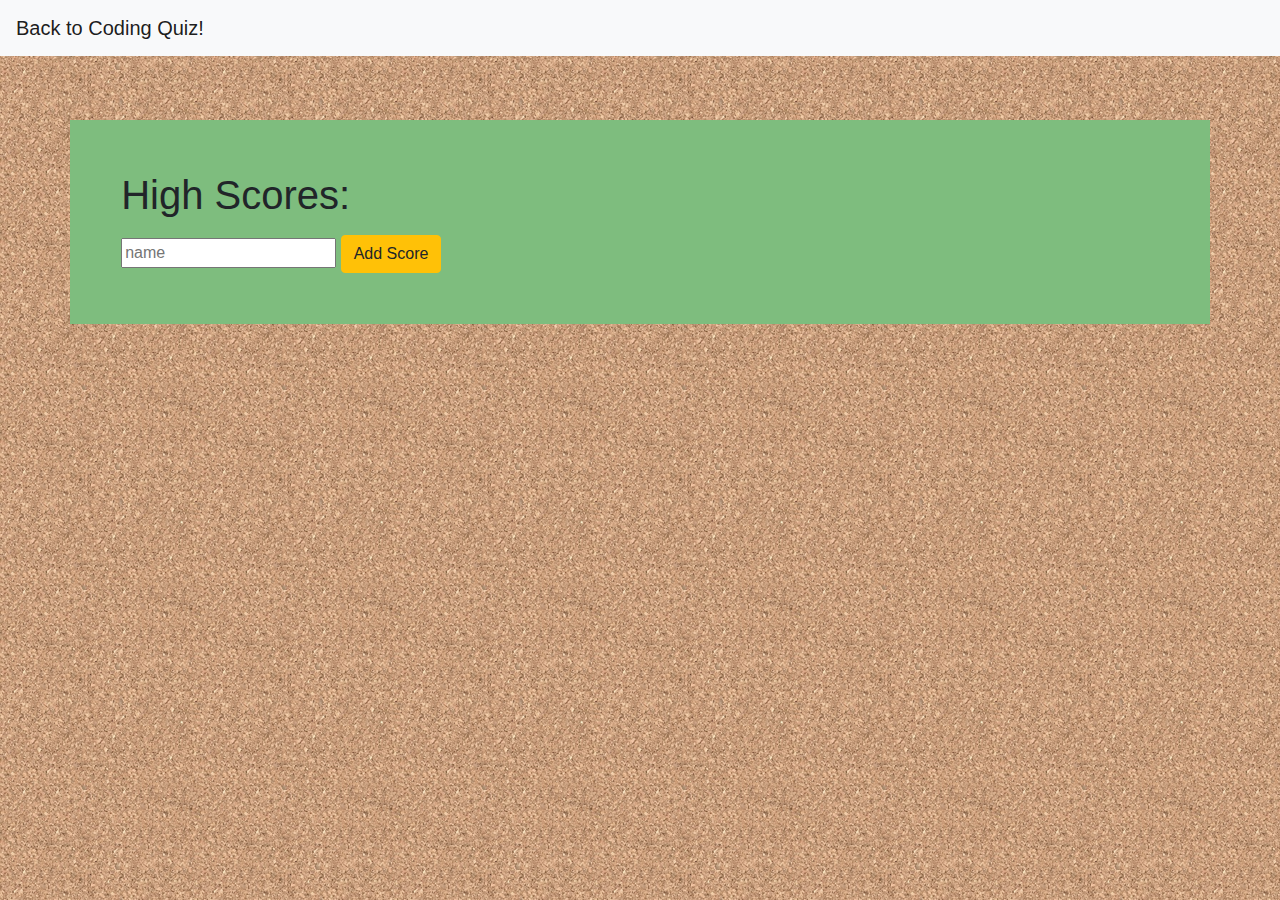
==== highscores.html @ 01520d79 "Created styling and script files/folders and worked on home page and high schore page layout." ====
<!DOCTYPE html>
<html lang="en">
<head>
  <meta charset="UTF-8">
  <meta name="viewport" content="width=device-width, initial-scale=1.0">
  <meta http-equiv="X-UA-Compatible" content="ie=edge">
  <title>High Scores</title>
    <!--Bootstrap--><link rel="stylesheet" href="https://stackpath.bootstrapcdn.com/bootstrap/4.3.1/css/bootstrap.min.css" integrity="sha384-ggOyR0iXCbMQv3Xipma34MD+dH/1fQ784/j6cY/iJTQUOhcWr7x9JvoRxT2MZw1T" crossorigin="anonymous">
    <!--Fonts--><link rel="stylesheet" href="https://use.fontawesome.com/releases/v5.11.2/css/all.css" integrity="sha384-KA6wR/X5RY4zFAHpv/CnoG2UW1uogYfdnP67Uv7eULvTveboZJg0qUpmJZb5VqzN" crossorigin="anonymous"> 
    <!--myStyling--><link type="text/css" rel="stylesheet" href="css/style.css">
    <!--DL_Bootstrap--><link type="text/css" rel="stylesheet" href="bootstrap/css/bootstrap-responsive.css">
</head>
<body style="background-image: url(cork-board.png)">
  <nav class="navbar navbar-light bg-light">
    <a class="navbar-brand" href="index.html">Back to Coding Quiz!</a>
</nav>
    <div class="container">
    <form>
      <h1>High Scores:</h1>
          <ul id="people-list"> 
          </ul>
      <input placeholder="name" id="name" />
      <button id="add-btn" class="btn btn-warning">Add Score</button>
    </form>
    </div>





  <script>


var addBtn = document.querySelector("#add-btn");
var peopleListEl = document.querySelector("#people-list");
var nameEl = document.querySelector("#name");
var closeEl = document.querySelector(".close");
var saveBtn = document.querySelector("#save");

var people = [{ name: "Bob" }];
var currentId = 0;


function addPersonToList(event) {
  event.preventDefault();
  var name = nameEl.value;
  //var score = scoreEl.value; //score value
  var li = document.createElement("li");
  li.id = people.length;
  li.innerHTML = name;
  people.push({ name: name });
  peopleListEl.append(li);
}

    addBtn.addEventListener("click", addPersonToList);
    peopleListEl.addEventListener("click", handleClick);



  </script>


</body>
</html>
---- css/style.css ----
.container {    background-color: rgb(126, 189, 126);
                padding: 4%;
                margin-top: 5%;
                margin-bottom: 5%;
}
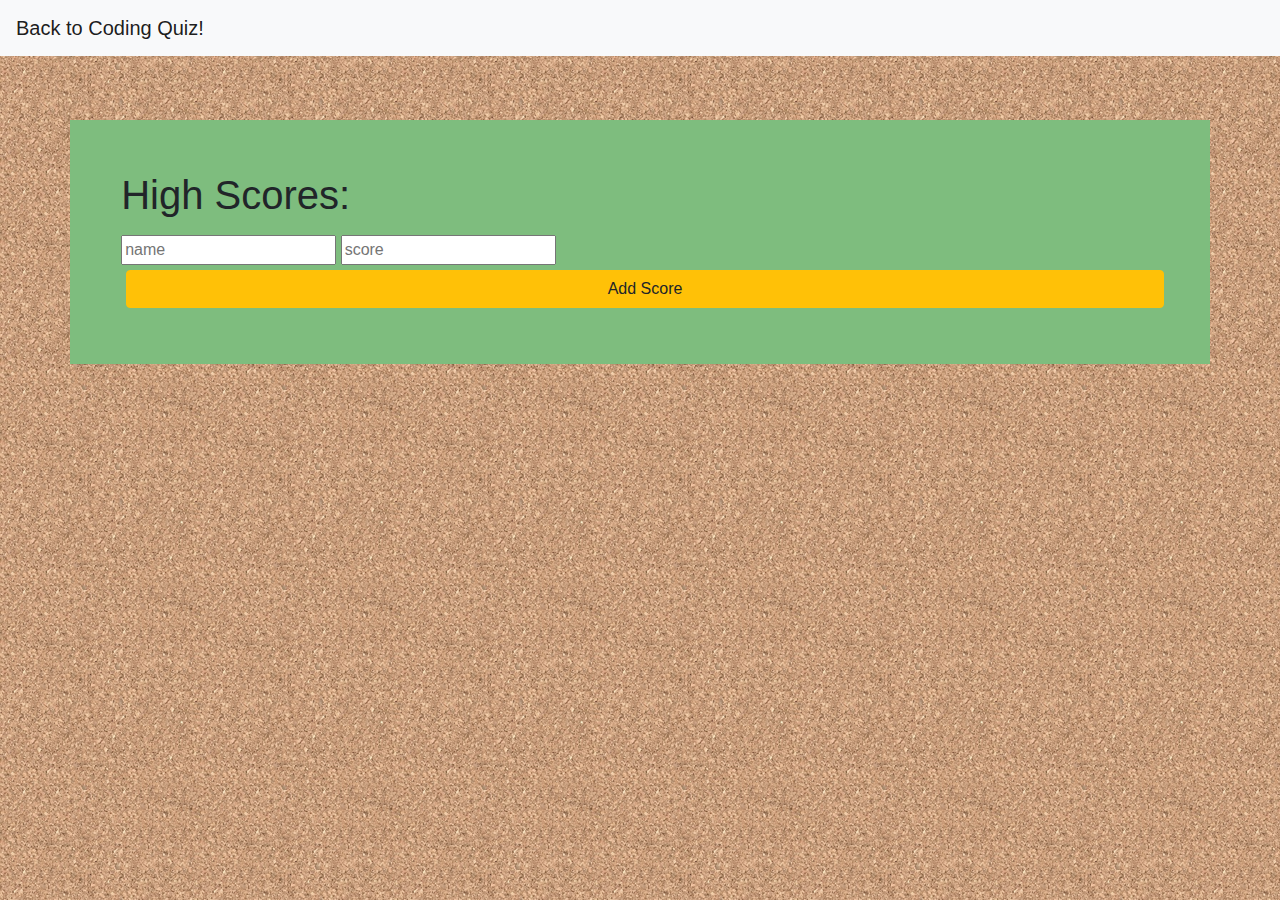
==== commit 9f62e1a8: "Created a questions.html page and started the javascript for getting the questions to show up on scr" ====
--- a/highscores.html
+++ b/highscores.html
@@ -20,6 +20,7 @@
           <ul id="people-list"> 
           </ul>
       <input placeholder="name" id="name" />
+      <input placeholder="score" id="score" />
       <button id="add-btn" class="btn btn-warning">Add Score</button>
     </form>
     </div>
@@ -34,21 +35,22 @@
 var addBtn = document.querySelector("#add-btn");
 var peopleListEl = document.querySelector("#people-list");
 var nameEl = document.querySelector("#name");
+var scoreEl = document.querySelector("#score");
 var closeEl = document.querySelector(".close");
 var saveBtn = document.querySelector("#save");
 
-var people = [{ name: "Bob" }];
+var people = [{ name: " " }];
 var currentId = 0;
 
 
 function addPersonToList(event) {
   event.preventDefault();
   var name = nameEl.value;
-  //var score = scoreEl.value; //score value
+  var score = scoreEl.value; //score value
   var li = document.createElement("li");
-  li.id = people.length;
-  li.innerHTML = name;
-  people.push({ name: name });
+  li.id = people.length + score.length;
+  li.innerHTML = name + ":  " + score;
+  people.push({ name: name } + { score: score});
   peopleListEl.append(li);
 }
 
--- a/css/style.css
+++ b/css/style.css
@@ -3,3 +3,13 @@
                 margin-top: 5%;
                 margin-bottom: 5%;
 }
+
+.btn-warning {  margin: 5px;
+                width: 100%;
+}
+
+#submit {   margin-top: 10px;
+}
+#questionText { margin: 10px;
+                font-size: 24px;
+}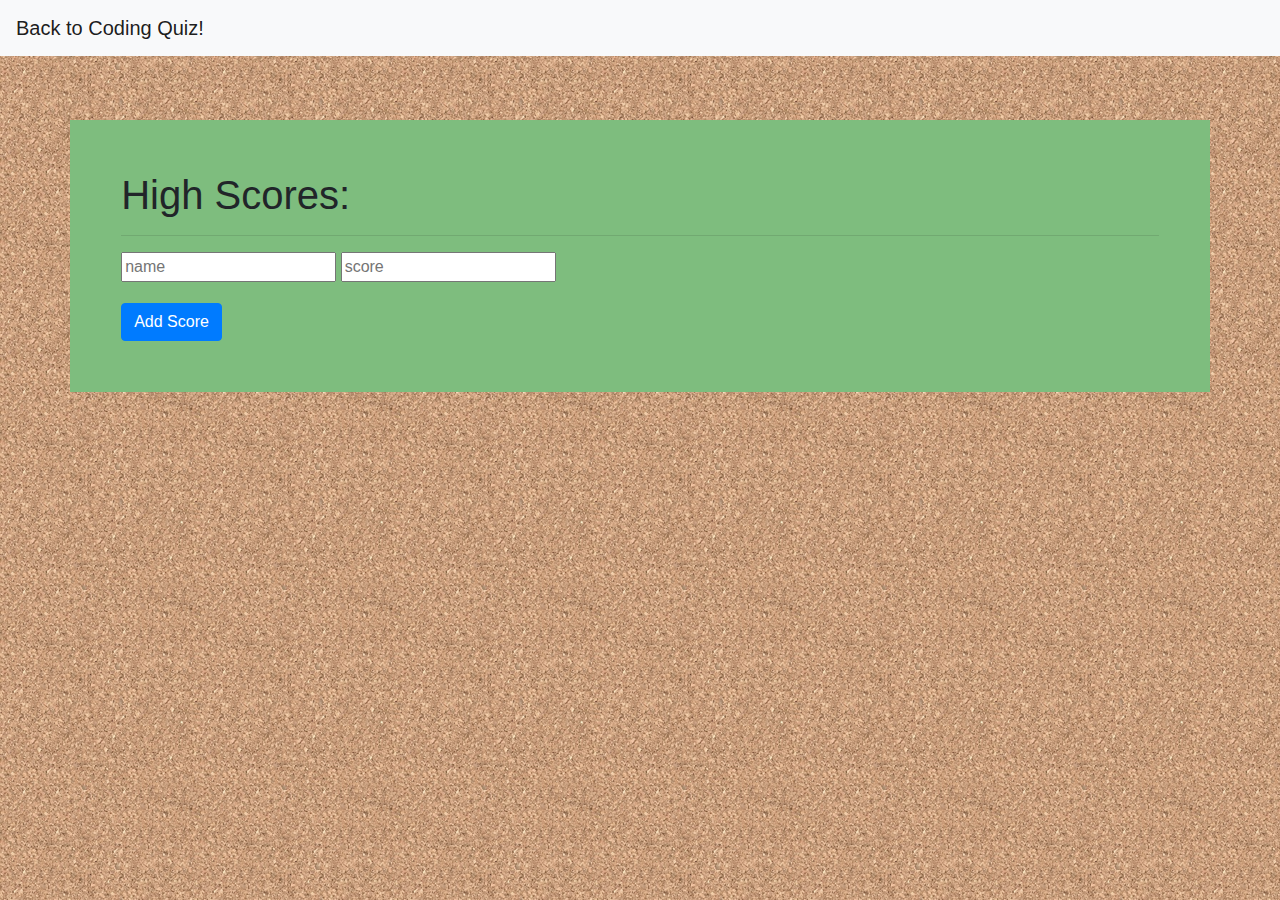
==== commit 82364a12: "Tried to figure out how to iterate through array questions/choices." ====
--- a/highscores.html
+++ b/highscores.html
@@ -17,11 +17,12 @@
     <div class="container">
     <form>
       <h1>High Scores:</h1>
+      <hr>
           <ul id="people-list"> 
           </ul>
       <input placeholder="name" id="name" />
-      <input placeholder="score" id="score" />
-      <button id="add-btn" class="btn btn-warning">Add Score</button>
+      <input placeholder="score" id="score" /> <br>
+      <button id="add-btn" class="btn btn-primary">Add Score</button>
     </form>
     </div>
 
--- a/css/style.css
+++ b/css/style.css
@@ -12,4 +12,5 @@
 }
 #questionText { margin: 10px;
                 font-size: 24px;
-}+}
+#add-btn { margin-top:2%;}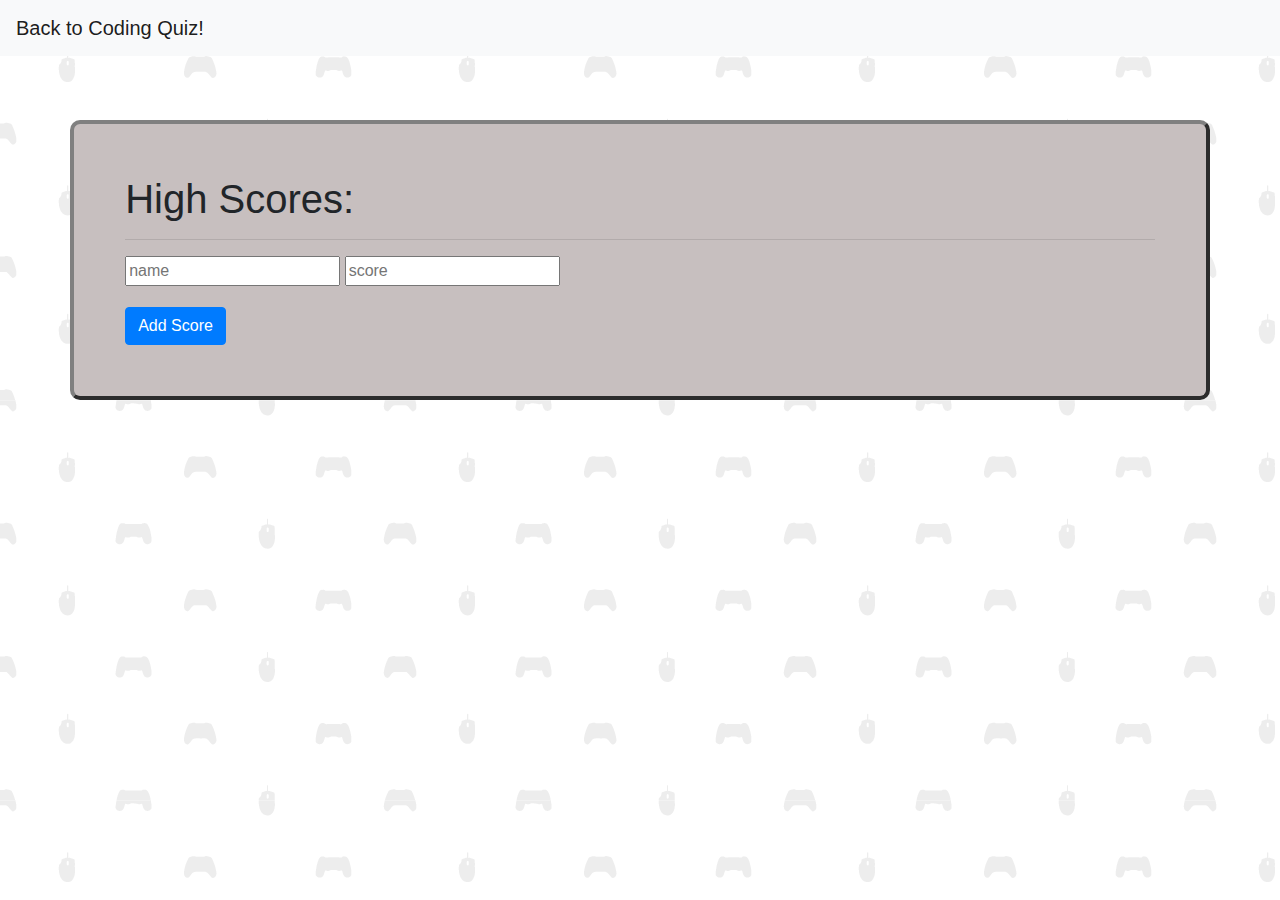
==== commit 9d46e1f3: "style design." ====
--- a/highscores.html
+++ b/highscores.html
@@ -7,10 +7,10 @@
   <title>High Scores</title>
     <!--Bootstrap--><link rel="stylesheet" href="https://stackpath.bootstrapcdn.com/bootstrap/4.3.1/css/bootstrap.min.css" integrity="sha384-ggOyR0iXCbMQv3Xipma34MD+dH/1fQ784/j6cY/iJTQUOhcWr7x9JvoRxT2MZw1T" crossorigin="anonymous">
     <!--Fonts--><link rel="stylesheet" href="https://use.fontawesome.com/releases/v5.11.2/css/all.css" integrity="sha384-KA6wR/X5RY4zFAHpv/CnoG2UW1uogYfdnP67Uv7eULvTveboZJg0qUpmJZb5VqzN" crossorigin="anonymous"> 
-    <!--myStyling--><link type="text/css" rel="stylesheet" href="css/style.css">
-    <!--DL_Bootstrap--><link type="text/css" rel="stylesheet" href="bootstrap/css/bootstrap-responsive.css">
+    <!--myStyling--><link type="text/css" rel="stylesheet" href="assets/css/style.css">
+    <!--DL_Bootstrap--><link type="text/css" rel="stylesheet" href="assets/bootstrap/css/bootstrap-responsive.css">
 </head>
-<body style="background-image: url(cork-board.png)">
+<body style="background-image: url(assets/images/gaming-pattern.png)">
   <nav class="navbar navbar-light bg-light">
     <a class="navbar-brand" href="index.html">Back to Coding Quiz!</a>
 </nav>
@@ -52,11 +52,11 @@
   li.id = people.length + score.length;
   li.innerHTML = name + ":  " + score;
   people.push({ name: name } + { score: score});
-  peopleListEl.append(li);
+  peopleListEl.append(li);  
 }
 
     addBtn.addEventListener("click", addPersonToList);
-    peopleListEl.addEventListener("click", handleClick);
+    //peopleListEl.addEventListener("click", handleClick);
 
 
 
--- a/assets/css/style.css
+++ b/assets/css/style.css
@@ -0,0 +1,21 @@
+.container {    background-color: rgb(199, 191, 191);
+                padding: 4%;
+                margin-top: 5%;
+                margin-bottom: 5%;
+                border-radius: 10px;
+                border: 4px outset gray;
+}
+
+.btn-warning {  margin: 5px;
+                width: 100%;
+}
+
+.btn-success{   background-color: rgba(84, 117, 209, 0.973);
+                border-color: rgba(84, 117, 209, 0.973);
+}
+#submit {   margin-top: 10px;
+}
+#questionText { margin: 10px;
+                font-size: 24px;
+}
+#add-btn { margin-top:2%;}